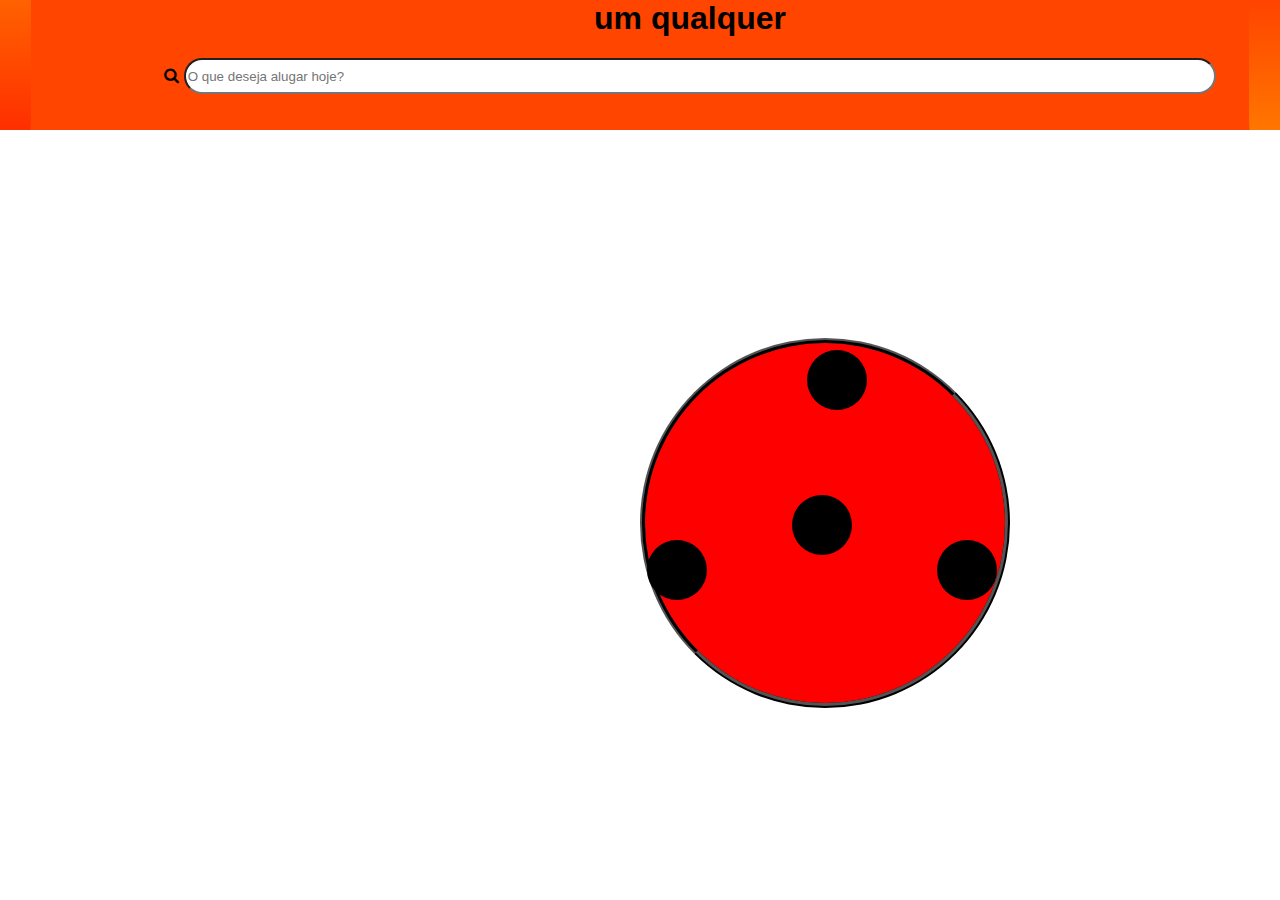
==== Html & CSS/lava_bulb/Index.html @ a8f7fd3a "new file:   Html & CSS/Degrade/index.css 	new file:   Html & CSS/Degrade/index.html 	new file:   Htm" ====
<!DOCTYPE html>
<html lang="en">
<head>
    <meta charset="UTF-8">
    <meta http-equiv="X-UA-Compatible" content="IE=edge">
    <meta name="viewport" content="width=device-width, initial-scale=1.0">
    <title>Lava bulb</title>
    <link rel="stylesheet" href="style.css">
    <link rel="stylesheet" href="https://cdnjs.cloudflare.com/ajax/libs/font-awesome/4.7.0/css/font-awesome.min.css">
</head>
<body>
    <div class="header">
        <div class="textos">
            <!- Barra de pesquisa ->
                <h1>um qualquer</h1>
                <i class="fa fa-search icon"></i>
                <input type="text" name="pesquisa" id="pesquisa" placeholder="O que deseja alugar hoje?">
        </div>
        
        <div class = "top_left_bolha"></div>
        <div class = "top_right_bolha"></div>
       
        <div class = "bolha"></div>
       
    </div>
    <div class="nav_bar"></div>
    <div class="body">
        <div class="fundo">
            <div class="sol"></div>
        </div>
    </div>
</body>
</html>
---- Html & CSS/lava_bulb/style.css ----
body{
    padding: 0%;
    margin: 0;
    border: 0;
    overflow-x: hidden;
    margin-top: -1.7%;
}

html{
    padding: 0%;
    margin: 0;
    border: 0;
}
/* barrinha de rolagem */
body::-webkit-scrollbar{
    width: 15px;
    position: relative;
}
body::-webkit-scrollbar:hover{
    width: 16px;
}
body::-webkit-scrollbar-track{
    background-color: gray;
    position: relative;
}
body::-webkit-scrollbar-thumb {
    background-color: rgb(65, 65, 65);
    border-radius: 4px;
}


/* add um cabeçalho de exemplo */
.header{
    height: 130px;
    width: 100%;
    background-color: orangered;
    margin: 0;
    text-align: center;
}

.body{
    height: 700px;
    width: 100%;
    position: absolute;
    background-color: white;
    text-align: center;
    align-items: center;
}

/* add titulo e input de texto pra exemplo */
.textos{
    font-family: 'Gill Sans', 'Gill Sans MT', Calibri, 'Trebuchet MS', sans-serif;
    margin: 0;
    margin-left: 50px;
    display: block;
    width: 100%;
    height: 100%;
}
#pesquisa{
    width: 80%;
    height: 30px;
    border-radius: 20px;
}

/* fazendo as bolha */
.bolha{
    position: inherit;
    background-color: black;
    width: 30px;
    height: 30px;
    animation: bolhas 10s infinite;
    margin-left: -150%;
    box-shadow: 20px 30px red,
    243px 313px greenyellow,
    348px 20px red,
    158px -213px pink,
    32px -674px green,
    584px -312px green,
    54px -32px red,
    792px -56px orangered,
    -38px 107px orange,
    -123px 110px peru,
    -243px 224px darkgreen,
    -474px 10px darkred,
    -210px 61px red,
    -29px 80px green,
    -82px 74px pink;
    transition: 1s;
}
@keyframes bolhas {
    0%{
        margin-left: -150%;
        transform: rotate(-180deg);
        border-top-right-radius: 50%;
        border-top-left-radius: 100%;
        border-bottom-right-radius: 100%;
        border-bottom-left-radius: 50%;
    }
    25%{
    }
    50%{
        border-top-right-radius: 100%;
        border-top-left-radius: 50%;
        border-bottom-right-radius: 50%;
        border-bottom-left-radius: 100%;
    }
    100%{
        transform: rotate(180deg);
        width: 50px;
        height: 50px;
        border-top-right-radius: 50%;
        border-top-left-radius: 100%;
        border-bottom-right-radius: 100%;
        border-bottom-left-radius: 50%;
        box-shadow: 20px 30px red,
        -38px 107px orange,
        -123px 110px peru,
        -243px 224px darkgreen,
        -474px 10px darkred,
        -210px 61px red,
        -29px 80px green,
        -82px 74px pink,
        243px 313px greenyellow,
        348px 20px red,
        158px -213px pink,
        32px -674px green,
        584px -312px green,
        54px -32px red,
        792px -56px orangered;
        margin-left: 150%;
    }
}

.top_right_bolha:before {
    content: "";
    position: absolute;
    width: 420px;
    height: 420px;
    border-radius: 130px;
    background-image: linear-gradient(180deg, red, orange);
    top: -19%;
    left: 114%;
    transform: translate(-50%);
    animation: wave_right 15s infinite linear;
    transition: all 1s;
  }
  
.top_left_bolha:before {
  content: "";
  position: absolute;
  width: 420px;
  height: 420px;
  border-radius: 130px;
  background-image: linear-gradient(180deg, orange, red);
  top: -19%;
  left: -14%;
  transform: translate(-50%);
  animation: wave_left 15s infinite linear;
  transition: all 1s;
}
  
@keyframes wave_right {
  0% {
            transform: translate(-50%) rotate(-360deg);
            
  }
    
    
  100% {
            transform: translate(-50%) rotate(360deg);
  }
}@keyframes wave_left {
    0% {
              transform: translate(-50%) rotate(360deg);
              
    }
      
      
    100% {
              transform: translate(-50%) rotate(-360deg);
    }
}

.nav_bar{
    background-color: blue;
    width: 100%;
    height: 40px;
    position: absolute;
}


/* sharigan de teste */
.fundo{
    background-color: red;
    height: 360px;
    width: 360px;
    margin-left: 50%;
    margin-top: 16.3%;
    border-radius: 100%;
    align-items: center;
    border-color: black;
    border-width: 5px;
    border-style: ridge;
}
.sol{
    top: 52.2%;
    margin-left: 11.5%;
    position: absolute;
    width: 60px;
    height: 60px;
    background-color: black;
    border-radius: 100%;
    position: center;
    animation: system 2s infinite;
    box-shadow:
        15px -145px black,
        -145px  45px black,
        145px  45px black;
    
}
@keyframes system {
    0%{
        transform: rotate(360deg);
    }
    100%{
        transform: rotate(-360deg);
    }
}
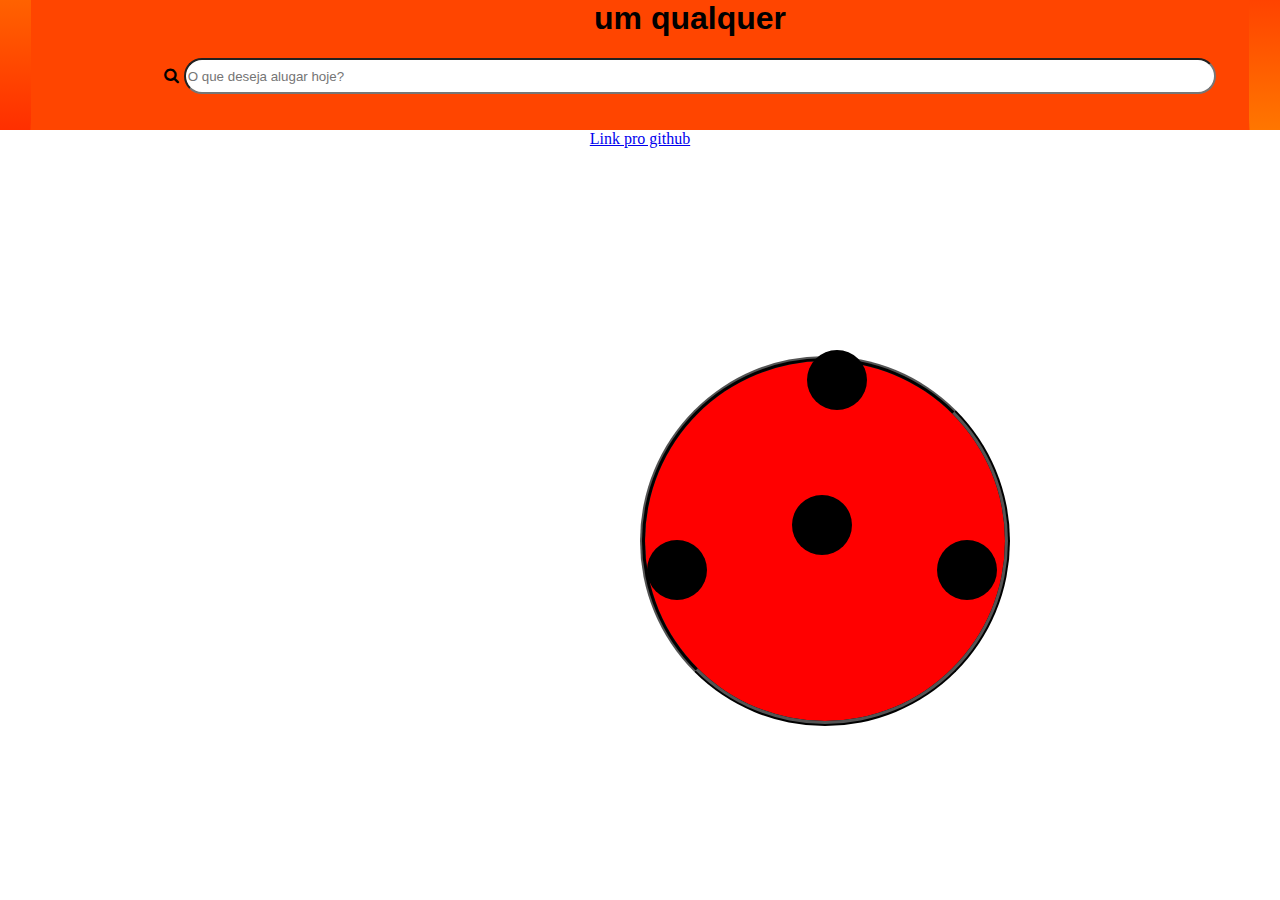
==== commit dbb7a3ee: "modified:   Html & CSS/lava_bulb/Index.html" ====
--- a/Html & CSS/lava_bulb/Index.html
+++ b/Html & CSS/lava_bulb/Index.html
@@ -23,8 +23,11 @@
         <div class = "bolha"></div>
        
     </div>
-    <div class="nav_bar"></div>
+    <div class="nav_bar">
+        
+    </div>
     <div class="body">
+        <a href="https://github.com/EduardoMoreaes/Projeto-de-projeto/tree/master/Html%20%26%20CSS/lava_bulb">Link pro github</a>
         <div class="fundo">
             <div class="sol"></div>
         </div>
